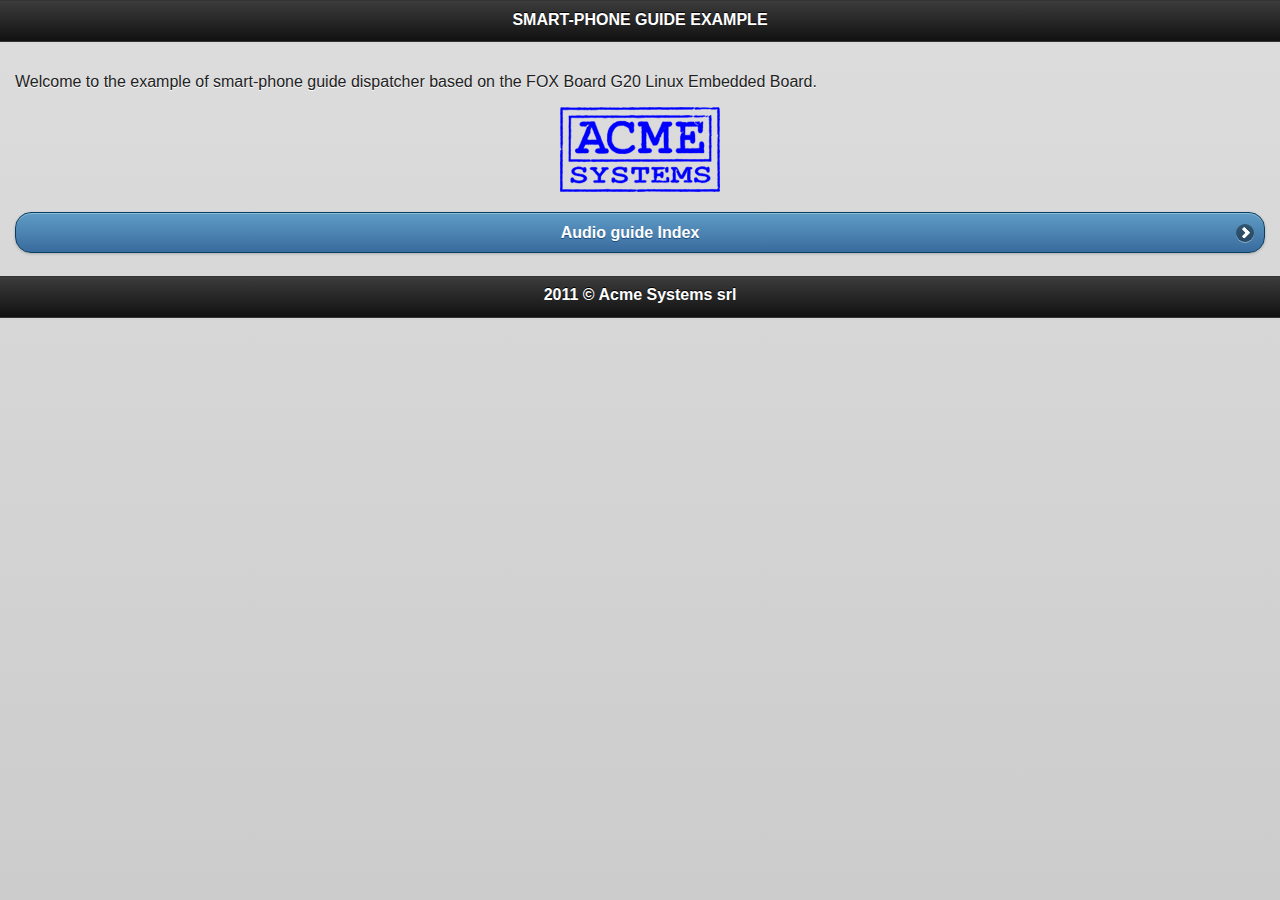
==== presenter/index.html @ 96b82de2 "Installato JQuery-mobile" ====
<!DOCTYPE html> 
<html> 
	<head> 
	<title>Page Title</title> 
	
	<meta name="viewport" content="width=device-width, initial-scale=1"> 

	<link   rel="stylesheet"       href="js/jquery.mobile-1.3.1.min.css" />
	<script type="text/javascript" src="js/jquery-2.0.2.min.js"></script>
	<script type="text/javascript" src="js/jquery.mobile-1.3.1.min.js"></script>
	
	<script type="text/javascript" src="guides_data.js"></script>
	<script type="text/javascript" src="guides.js"></script>
</head> 
<body> 

<div data-role="page" data-theme="b" id="main">

	<div data-role="header">
		<h1>SMART-PHONE GUIDE EXAMPLE</h1>
	</div>

	<div data-role="content">	
		<p>
		Welcome to the example of smart-phone guide dispatcher based on the FOX Board G20 Linux Embedded
		Board.
		</p>		
		
		<p align="center">
		<img src="images/logo_acme.png"/>
		</p>
		
		<a href="#guide_index" data-role="button" data-icon="arrow-r" data-iconpos="right">Audio guide Index</a>
		
	
	</div>

	<div data-role="footer">
		<h2>2011 &copy; Acme Systems srl</h2>
	</div>
</div>


<div data-role="page" data-theme="b" id="guide_index"></div>

</body>
</html>
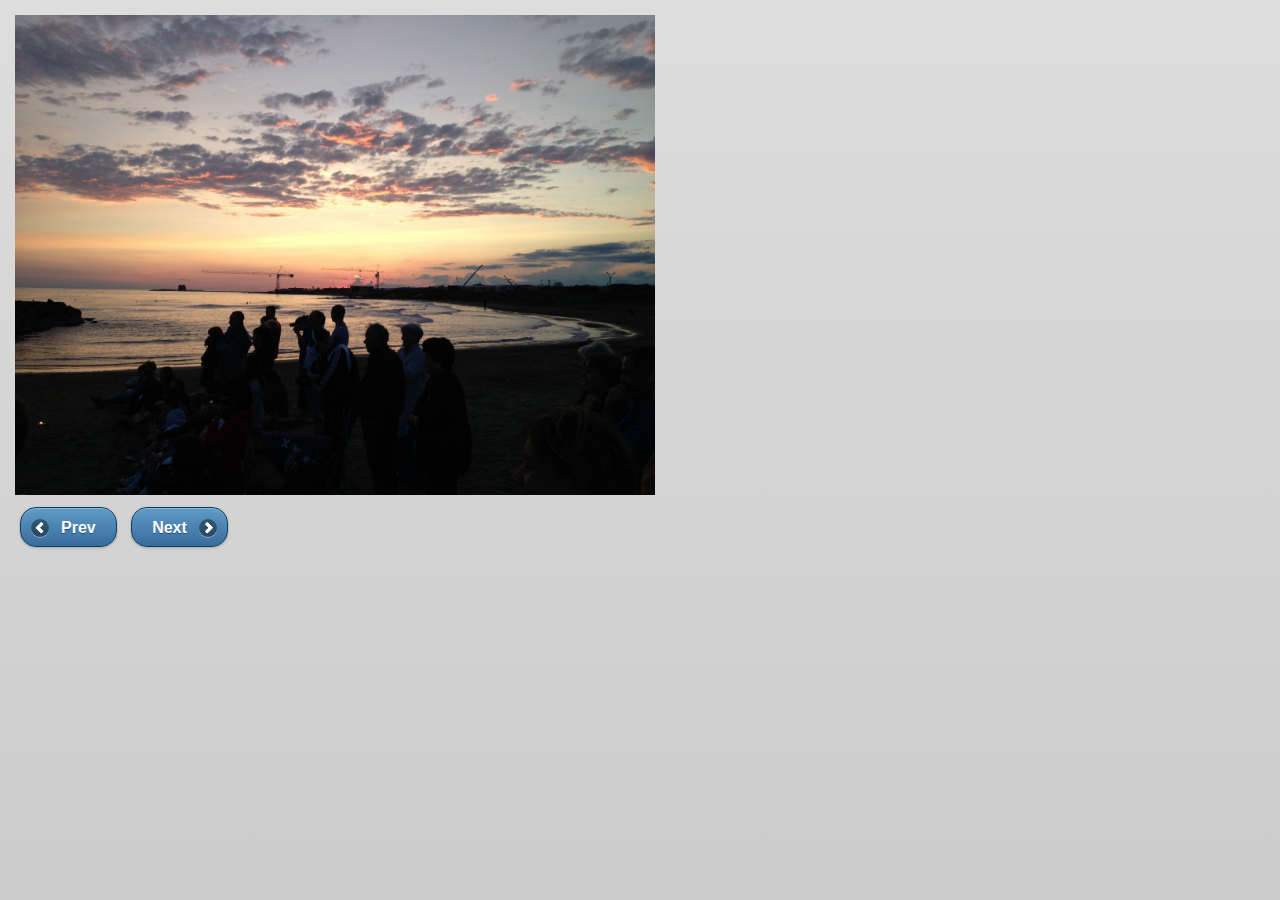
==== commit 1a0a314d: "Presenter funziona" ====
--- a/presenter/index.html
+++ b/presenter/index.html
@@ -8,38 +8,70 @@
 	<link   rel="stylesheet"       href="js/jquery.mobile-1.3.1.min.css" />
 	<script type="text/javascript" src="js/jquery-2.0.2.min.js"></script>
 	<script type="text/javascript" src="js/jquery.mobile-1.3.1.min.js"></script>
-	
-	<script type="text/javascript" src="guides_data.js"></script>
-	<script type="text/javascript" src="guides.js"></script>
+	<!--<script type="text/javascript" src="guides_data.js"></script>-->
+	<!--<script type="text/javascript" src="guides.js"></script>-->	
+
+	<script type="text/javascript">
+	$(document).ready(function() {
+		$('a').bind('click', function(event) {
+			console.log($(this).attr("href"));
+			ws.send($(this).attr("href"));
+		});	
+		
+		
+		var ws = new WebSocket("ws://" + location.host + "/websocket");
+
+		ws.onopen = function() 	{  
+			console.log("Websocket connected"); 
+		}; 
+	 
+		ws.onmessage = function (message) {
+			var slide_name;
+
+			slide_name=message.data;
+			console.log(slide_name);
+			$.mobile.changePage(slide_name);
+			
+		};
+	 
+		ws.onclose = function()	{
+			console.log("disconnected"); 
+		};
+	 
+		sendMessage = function(message) {
+			ws.send(message);
+		};
+	});	
+	</script>
 </head> 
 <body> 
 
-<div data-role="page" data-theme="b" id="main">
-
-	<div data-role="header">
-		<h1>SMART-PHONE GUIDE EXAMPLE</h1>
-	</div>
-
+<div data-role="page" data-theme="b" id="pagina1">
 	<div data-role="content">	
-		<p>
-		Welcome to the example of smart-phone guide dispatcher based on the FOX Board G20 Linux Embedded
-		Board.
-		</p>		
-		
-		<p align="center">
-		<img src="images/logo_acme.png"/>
-		</p>
-		
-		<a href="#guide_index" data-role="button" data-icon="arrow-r" data-iconpos="right">Audio guide Index</a>
-		
-	
-	</div>
-
-	<div data-role="footer">
-		<h2>2011 &copy; Acme Systems srl</h2>
+		<img src="slides/slide1.jpg" width="640px" height="480px"/>
+		<br/>
+		<a href="#pagina1" data-role="button" data-icon="arrow-l" data-iconpos="left" data-inline="true" name="slide1" >Prev</a>
+		<a href="#pagina2" data-role="button" data-icon="arrow-r" data-iconpos="right" data-inline="true" name="slide2" >Next</a>
 	</div>
 </div>
 
+<div data-role="page" data-theme="b" id="pagina2">
+	<div data-role="content">	
+		<img src="slides/slide2.jpg" width="640px" height="480px"/>
+		<br/>
+		<a href="#pagina1" data-role="button" data-icon="arrow-l" data-iconpos="left" data-inline="true">Prev</a>
+		<a href="#pagina3" data-role="button" data-icon="arrow-r" data-iconpos="right" data-inline="true">Next</a>
+	</div>
+</div>
+
+<div data-role="page" data-theme="b" id="pagina3">
+	<div data-role="content">	
+		<img src="slides/slide3.jpg" width="640px" height="480px"/>
+		<br/>
+		<a href="#pagina2" data-role="button" data-icon="arrow-l" data-iconpos="left" data-inline="true">Prev</a>
+		<a href="#pagina3" data-role="button" data-icon="arrow-r" data-iconpos="right" data-inline="true">Next</a>
+	</div>
+</div>
 
 <div data-role="page" data-theme="b" id="guide_index"></div>
 
